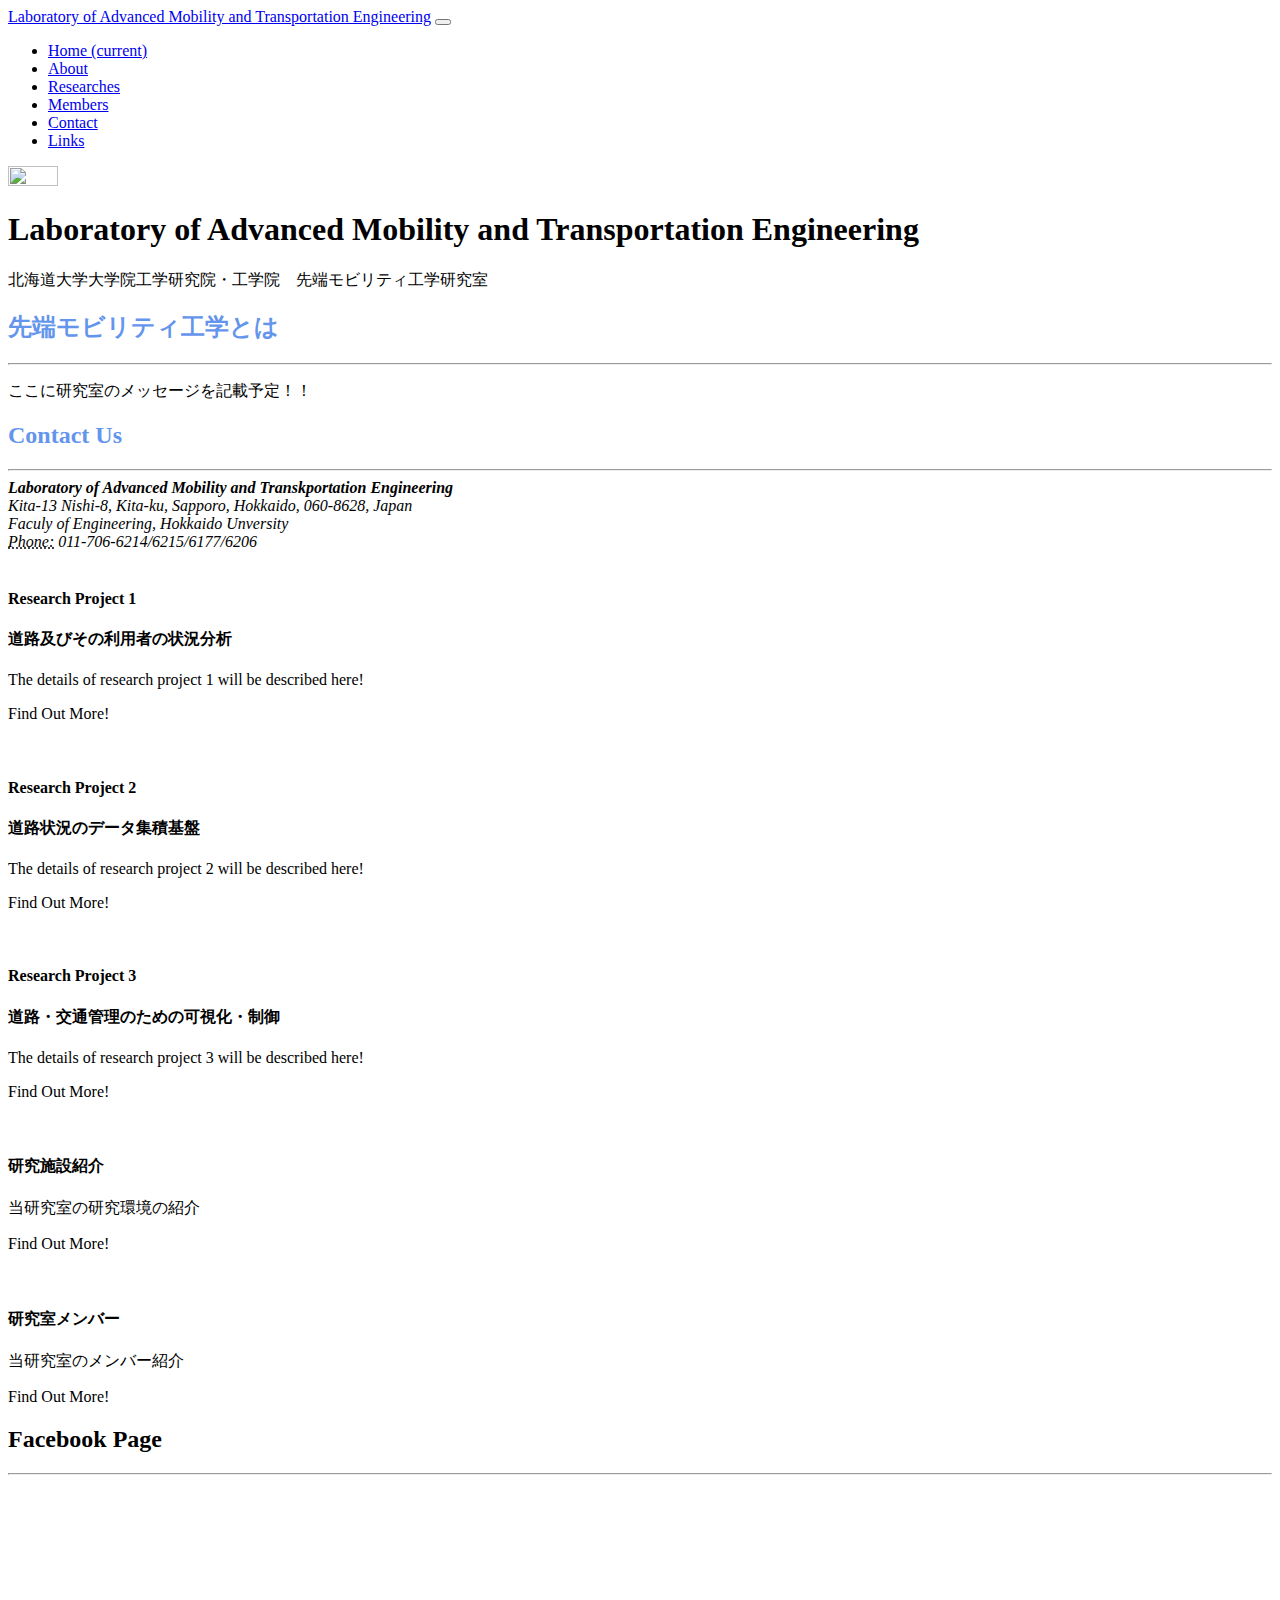
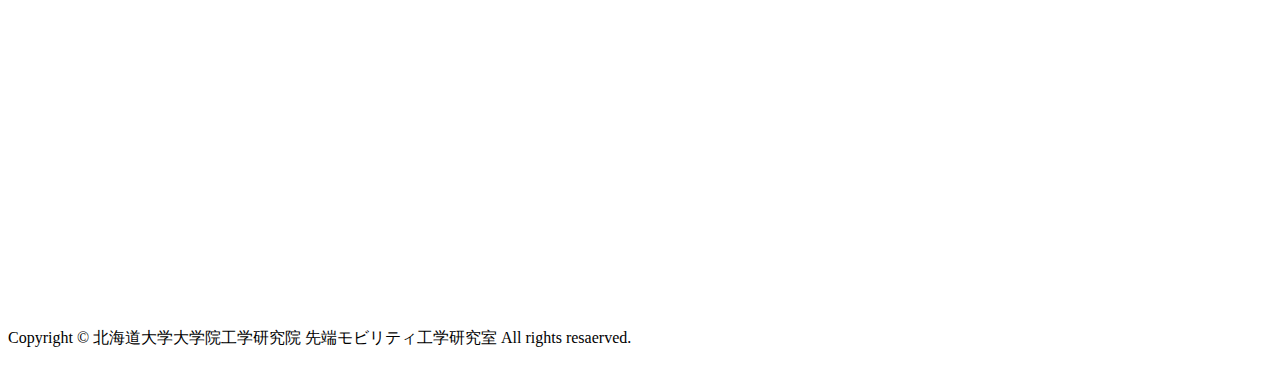
==== index.html @ df601185 "Add files via upload" ====
<!DOCTYPE html>
<html lang="en">
  <head>
    <meta charset="utf-8" />
    <meta
      name="viewport"
      content="width=device-width, initial-scale=1, shrink-to-fit=no"
    />
    <meta name="description" content="" />
    <meta name="author" content="" />

    <title>先端モビリティ工学研究室</title>

    <!-- Bootstrap core CSS -->
    <link href="vendor/bootstrap/css/bootstrap.min.css" rel="stylesheet" />

    <!-- Custom styles for this template -->
    <link href="css/business-frontpage.css" rel="stylesheet" />
  </head>

  <body>
    <div
      class="fb-page"
      data-href="https://www.facebook.com/facebook"
      data-width="380"
      data-hide-cover="false"
      data-show-facepile="false"
    ></div>

    <!-- Navigation -->
    <nav class="navbar navbar-expand-lg navbar-dark bg-dark fixed-top">
      <div class="container">
        <a class="navbar-brand" href="#"
          >Laboratory of Advanced Mobility and Transportation Engineering</a
        >
        <button
          class="navbar-toggler"
          type="button"
          data-toggle="collapse"
          data-target="#navbarResponsive"
          aria-controls="navbarResponsive"
          aria-expanded="false"
          aria-label="Toggle navigation"
        >
          <span class="navbar-toggler-icon"></span>
        </button>
        <div class="collapse navbar-collapse" id="navbarResponsive">
          <ul class="navbar-nav ml-auto">
            <li class="nav-item active">
              <a class="nav-link" href="index.html"
                >Home
                <span class="sr-only">(current)</span>
              </a>
            </li>
            <li class="nav-item">
              <a class="nav-link" href="about.html">About</a>
            </li>
            <li class="nav-item">
              <a class="nav-link" href="researches.html">Researches</a>
            </li>
            <li class="nav-item">
              <a class="nav-link" href="members.html">Members</a>
            </li>
            <li class="nav-item">
              <a class="nav-link" href="contact.html">Contact</a>
            </li>
            <li class="nav-item">
              <a class="nav-link" href="links.html">Links</a>
            </li>
          </ul>
        </div>
      </div>
    </nav>

    <!-- Header -->
    <header class="bg-primary py-5 mb-5">
      <div class="box fadeIn">
        <img
          id="moving-image-index"
          src="image/car.png"
          width="50"
          height="20"
        />
        <div class="container h-100">
          <div class="row h-100 align-items-center">
            <div class="col-lg-12">
              <h1 class="display-4 text-white mt-5 mb-2">
                Laboratory of Advanced Mobility and Transportation Engineering
              </h1>
              <p class="lead mb-5 text-white-50">
                北海道大学大学院工学研究院・工学院　先端モビリティ工学研究室
              </p>
            </div>
          </div>
        </div>
      </div>
    </header>

    <!-- Page Content -->
    <div class="container">
      <div class="box fadeLeft">
        <div class="row">
          <div class="col-md-8 mb-5">
            <h2 style="color: #6495ed">先端モビリティ工学とは</h2>
            <hr />
            <p>ここに研究室のメッセージを記載予定！！</p>
            <!-- <a class="btn btn-primary btn-lg" href="#">Call to Action &raquo;</a> -->
          </div>
          <div class="col-md-4 mb-5">
            <h2 style="color: #6495ed">Contact Us</h2>
            <hr />
            <address>
              <strong
                >Laboratory of Advanced Mobility and Transkportation
                Engineering</strong
              >
              <br />Kita-13 Nishi-8, Kita-ku, Sapporo, Hokkaido, 060-8628, Japan
              <br />Faculy of Engineering, Hokkaido Unversity
              <br />
            </address>
            <address>
              <abbr title="Phone">Phone:</abbr>
              011-706-6214/6215/6177/6206
              <br />
              <!-- <abbr title="Email">E:</abbr>
          <a href="mailto:#">name@example.com</a> -->
            </address>
          </div>
        </div>
      </div>
      <!-- /.row -->

      <div class="row">
        <div class="col-md-4 mb-5">
          <div class="box fadeRight">
            <div class="hover-effect">
              <div class="card h-100">
                <img class="card-img-top" src="image/RoadInfo_Tan.jpg" alt="" />
                <div class="card-body">
                  <h4 class="card-title">Research Project 1</h4>
                  <h4 class="Research-genre">道路及びその利用者の状況分析</h4>
                  <p class="card-text">
                    The details of research project 1 will be described here!
                  </p>
                </div>
                <div class="card-footer">
                  <!-- <a href="researches-1.html" class="btn btn-primary"
                    >Find Out More!</a
                  > -->
                  <p class="btn btn-primary">Find Out More!</p>
                  <a href="researches-1.html"></a>
                </div>
              </div>
            </div>
          </div>
        </div>
        <div class="col-md-4 mb-5">
          <div class="box fadeRight">
            <div class="hover-effect">
              <div class="card h-100">
                <img class="card-img-top" src="image/RVIS.jpg" alt="" />
                <div class="card-body">
                  <h4 class="card-title">Research Project 2</h4>
                  <h4 class="Research-genre">道路状況のデータ集積基盤</h4>
                  <p class="card-text">
                    The details of research project 2 will be described here!
                  </p>
                </div>
                <div class="card-footer">
                  <!-- <a href="researches-2.html" class="btn btn-primary"
                    >Find Out More!</a
                  > -->
                  <p class="btn btn-primary">Find Out More!</p>
                  <a href="researches-2.html"></a>
                </div>
              </div>
            </div>
          </div>
        </div>
        <div class="col-md-4 mb-5">
          <div class="box fadeRight">
            <div class="hover-effect">
              <div class="card h-100">
                <img class="card-img-top" src="image/Car_Wada.jpg" alt="" />
                <div class="card-body">
                  <h4 class="card-title">Research Project 3</h4>
                  <h4 class="Research-genre">
                    道路・交通管理のための可視化・制御
                  </h4>
                  <p class="card-text">
                    The details of research project 3 will be described here!
                  </p>
                </div>
                <div class="card-footer">
                  <!-- <a href="researches-3.html" class="btn btn-primary"
                    >Find Out More!</a
                  > -->
                  <p class="btn btn-primary">Find Out More!</p>
                  <a href="researches-3.html"></a>
                </div>
              </div>
            </div>
          </div>
        </div>
        <div class="col-md-4 mb-5">
          <div class="box fadeRight">
            <div class="hover-effect">
              <div class="card h-100">
                <img class="card-img-top" src="./image/imageVR.jpg"" alt="">
                <div class="card-body">
                  <h4 class="card-title">研究施設紹介</h4>
                  <p class="card-text">当研究室の研究環境の紹介</p>
                </div>
                <div class="card-footer">
                  <!-- <a href="lab_equipment.html" class="btn btn-primary"
                    >研究環境のページ</a
                  > -->
                  <p class="btn btn-primary">Find Out More!</p>
                  <a href="lab_equipment.html"></a>
                </div>
              </div>
            </div>
          </div>
        </div>
        <div class="col-md-4 mb-5">
          <div class="box fadeRight">
            <div class="hover-effect">
              <div class="card h-100">
                <img
                  class="card-img-top"
                  src="./image/imageMember.jpg"
                  alt=""
                />
                <div class="card-body">
                  <h4 class="card-title">研究室メンバー</h4>
                  <p class="card-text">当研究室のメンバー紹介</p>
                </div>
                <div class="card-footer">
                  <!-- <a href="members.html" class="btn btn-primary"
                  >メンバー紹介のページ</a
                > -->
                  <p class="btn btn-primary">Find Out More!</p>
                  <a href="members.html"></a>
                </div>
              </div>
            </div>
          </div>
        </div>
        <div class="col-md-4 mb-5">
          <div class="box fadeRight">
            <h2>Facebook Page</h2>
            <hr />
            <iframe
              src="https://www.facebook.com/plugins/page.php?href=https%3A%2F%2Fwww.facebook.com%2F%E5%8C%97%E6%B5%B7%E9%81%93%E5%A4%A7%E5%AD%A6%E5%85%88%E7%AB%AF%E3%83%A2%E3%83%93%E3%83%AA%E3%83%86%E3%82%A3%E5%B7%A5%E5%AD%A6%E7%A0%94%E7%A9%B6%E5%AE%A4%E6%97%A7%E5%BB%BA%E8%A8%AD%E7%AE%A1%E7%90%86%E5%B7%A5%E5%AD%A6%E7%A0%94%E7%A9%B6%E5%AE%A4-358433357577089%2F&tabs=timeline&width=340&height=425&small_header=false&adapt_container_width=true&hide_cover=false&show_facepile=true&appId"
              width="340"
              height="425"
              style="border: none; overflow: hidden"
              scrolling="no"
              frameborder="0"
              allowTransparency="true"
              allow="encrypted-media"
            ></iframe>
          </div>
        </div>
      </div>
      <!-- /.row -->
    </div>
    <!-- /.container -->

    <!-- Footer -->
    <footer class="py-5 bg-dark">
      <div class="container">
        <p class="m-0 text-center text-white">
          Copyright &copy; 北海道大学大学院工学研究院 先端モビリティ工学研究室
          All rights resaerved.
        </p>
      </div>
      <!-- /.container -->
    </footer>

    <!-- Bootstrap core JavaScript -->
    <script src="vendor/jquery/jquery.min.js"></script>
    <script src="vendor/bootstrap/js/bootstrap.bundle.min.js"></script>
  </body>
</html>
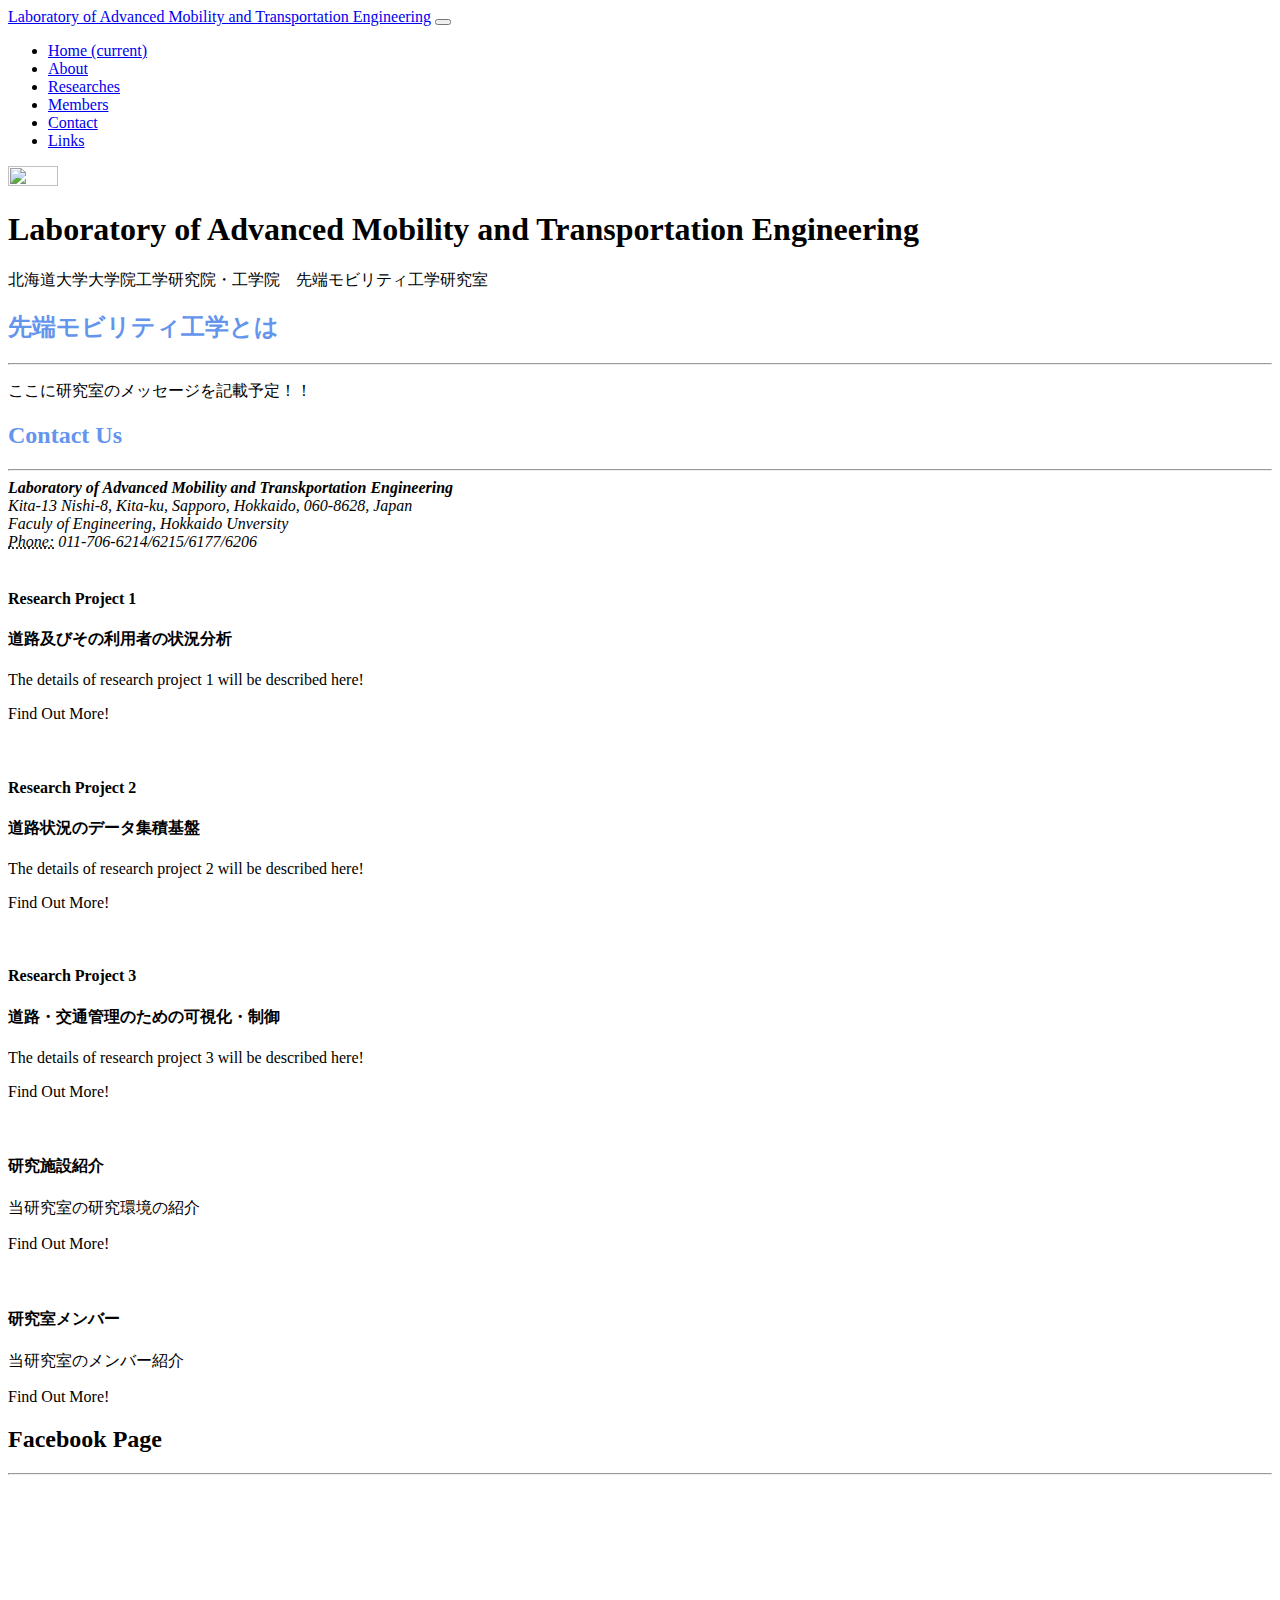
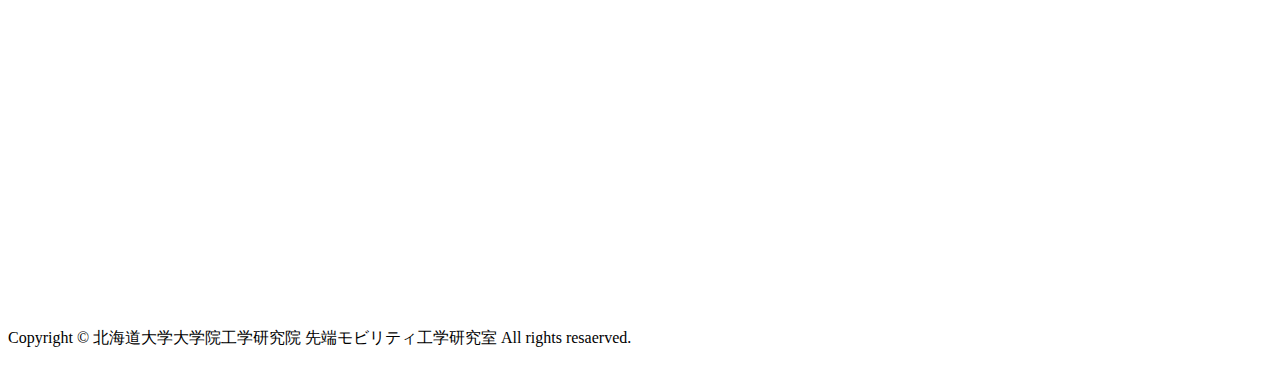
==== commit a4eeafca: "Update index.html" ====
--- a/index.html
+++ b/index.html
@@ -9,7 +9,7 @@
     <meta name="description" content="" />
     <meta name="author" content="" />
 
-    <title>先端モビリティ工学研究室</title>
+    <title>先端モビリティ工学研究</title>
 
     <!-- Bootstrap core CSS -->
     <link href="vendor/bootstrap/css/bootstrap.min.css" rel="stylesheet" />
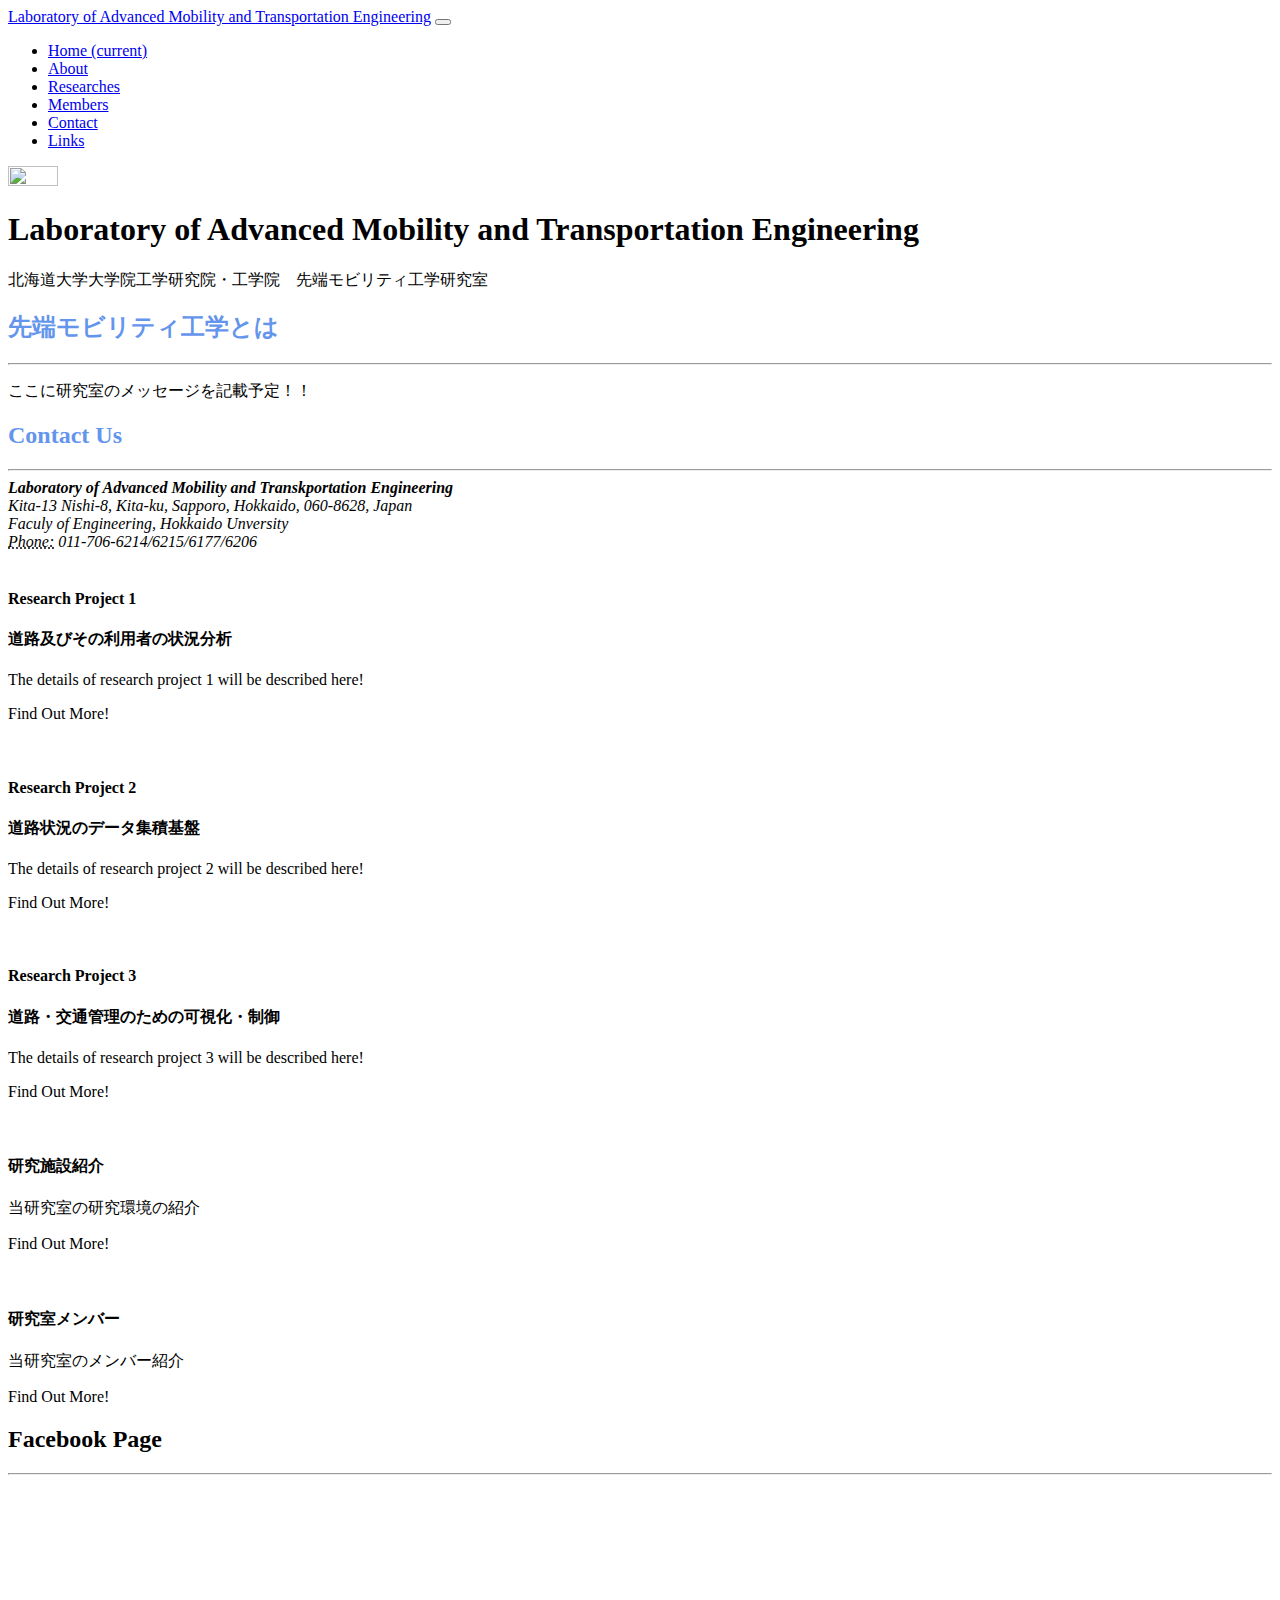
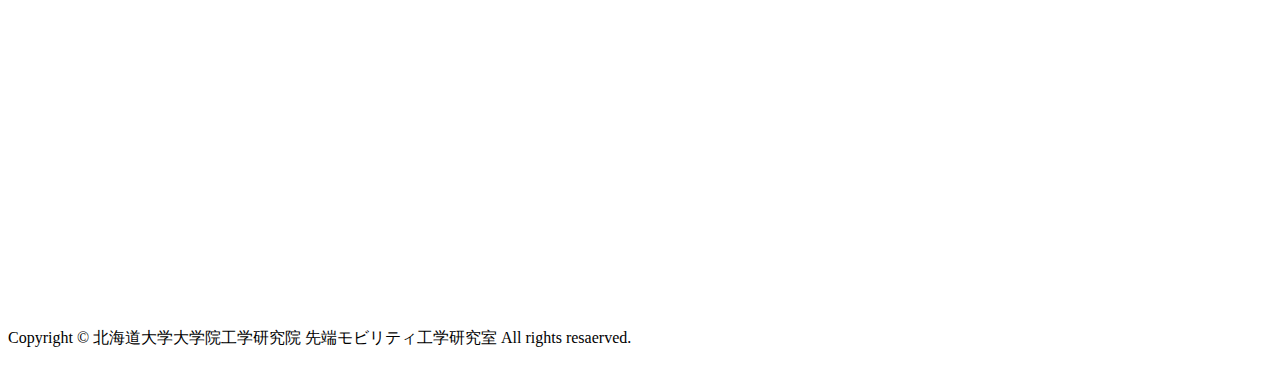
==== commit a8b2aa10: "Update index.html" ====
--- a/index.html
+++ b/index.html
@@ -9,7 +9,7 @@
     <meta name="description" content="" />
     <meta name="author" content="" />
 
-    <title>先端モビリティ工学研究</title>
+    <title>先端モビリティ工学研究室</title>
 
     <!-- Bootstrap core CSS -->
     <link href="vendor/bootstrap/css/bootstrap.min.css" rel="stylesheet" />
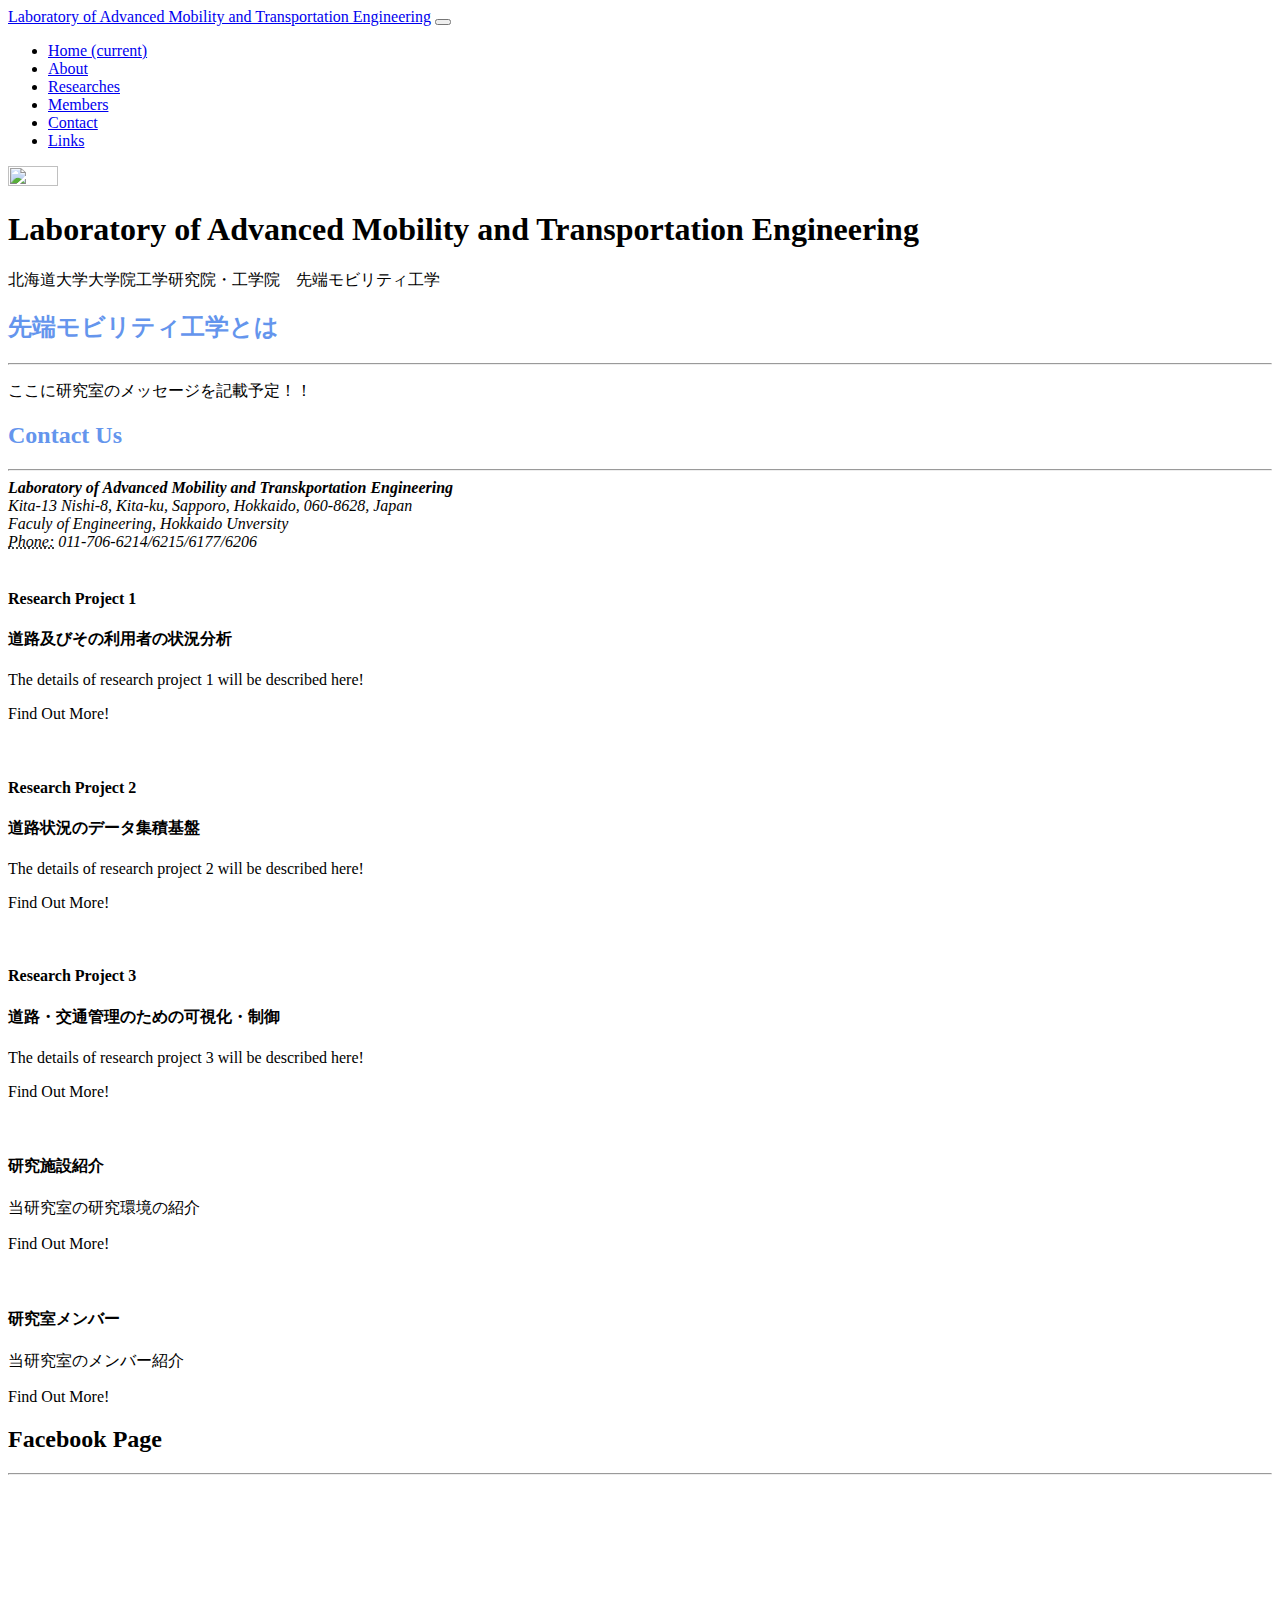
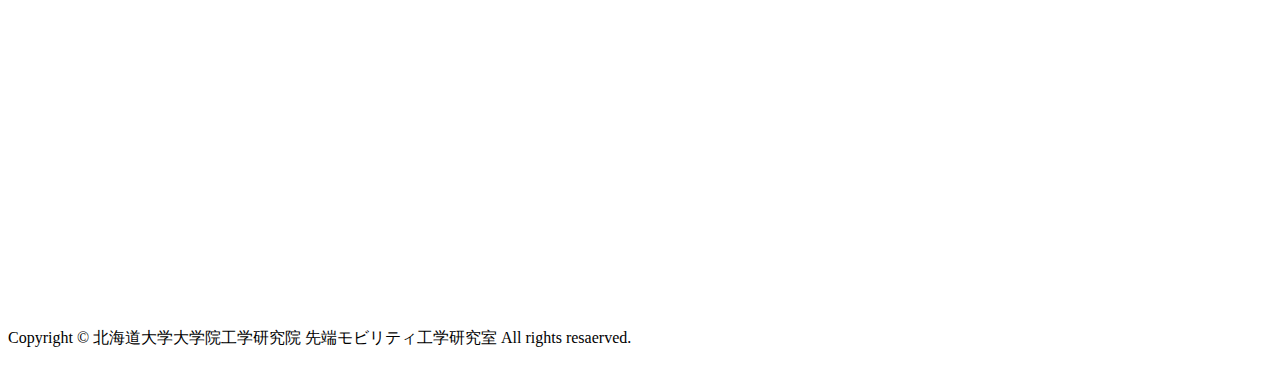
==== commit 413dfae0: "Update index.html" ====
--- a/index.html
+++ b/index.html
@@ -88,7 +88,7 @@
                 Laboratory of Advanced Mobility and Transportation Engineering
               </h1>
               <p class="lead mb-5 text-white-50">
-                北海道大学大学院工学研究院・工学院　先端モビリティ工学研究室
+                北海道大学大学院工学研究院・工学院　先端モビリティ工学
               </p>
             </div>
           </div>
